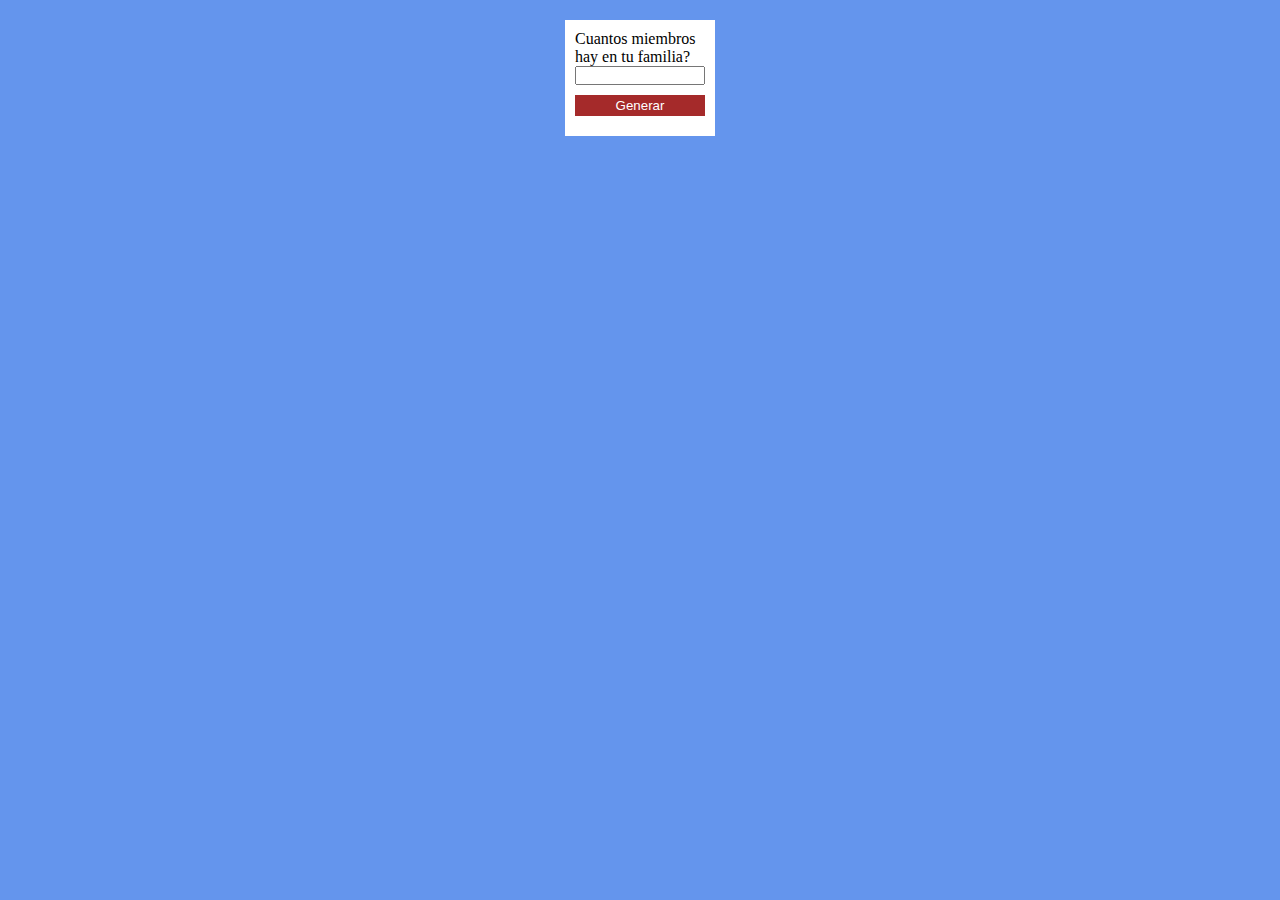
==== tarea1-clase6/index.html @ 69d179c8 "Agrega los archivos necesarios" ====
<!DOCTYPE html>
<html lang="en">
  <head>
    <meta charset="UTF-8" />
    <meta name="viewport" content="width=device-width, initial-scale=1.0" />
    <link rel="stylesheet" href="style.css" />
    <title>Document</title>
  </head>
  <body>
    <div class="container formulario">
      <form id="formulario-edades">
        <label>Cuantos miembros hay en tu familia?</label>
        <input type="number" id="cantidad-miembros-familia" />
        <button id="generar-formulario">Generar</button>
      </form>

      <form id="formulario-calculos"></form>
    </div>

    <script src="script-clase-6.js"></script>
  </body>
</html>
---- tarea1-clase6/style.css ----
*{
    margin: 0;
    padding: 0;
    box-sizing: border-box;
}
body{
    background-color: cornflowerblue;
}
.container{
    background-color: white;
    width: 150px;
    margin: auto;
    margin-top: 20px;
    padding: 10px;
}

.container input{
 width: 100%;
}

.container button {
    background-color: brown;
    color: white;
    margin: 10px 0;
    width: 100%;
    border: 0;
    padding: 3px 0;
}
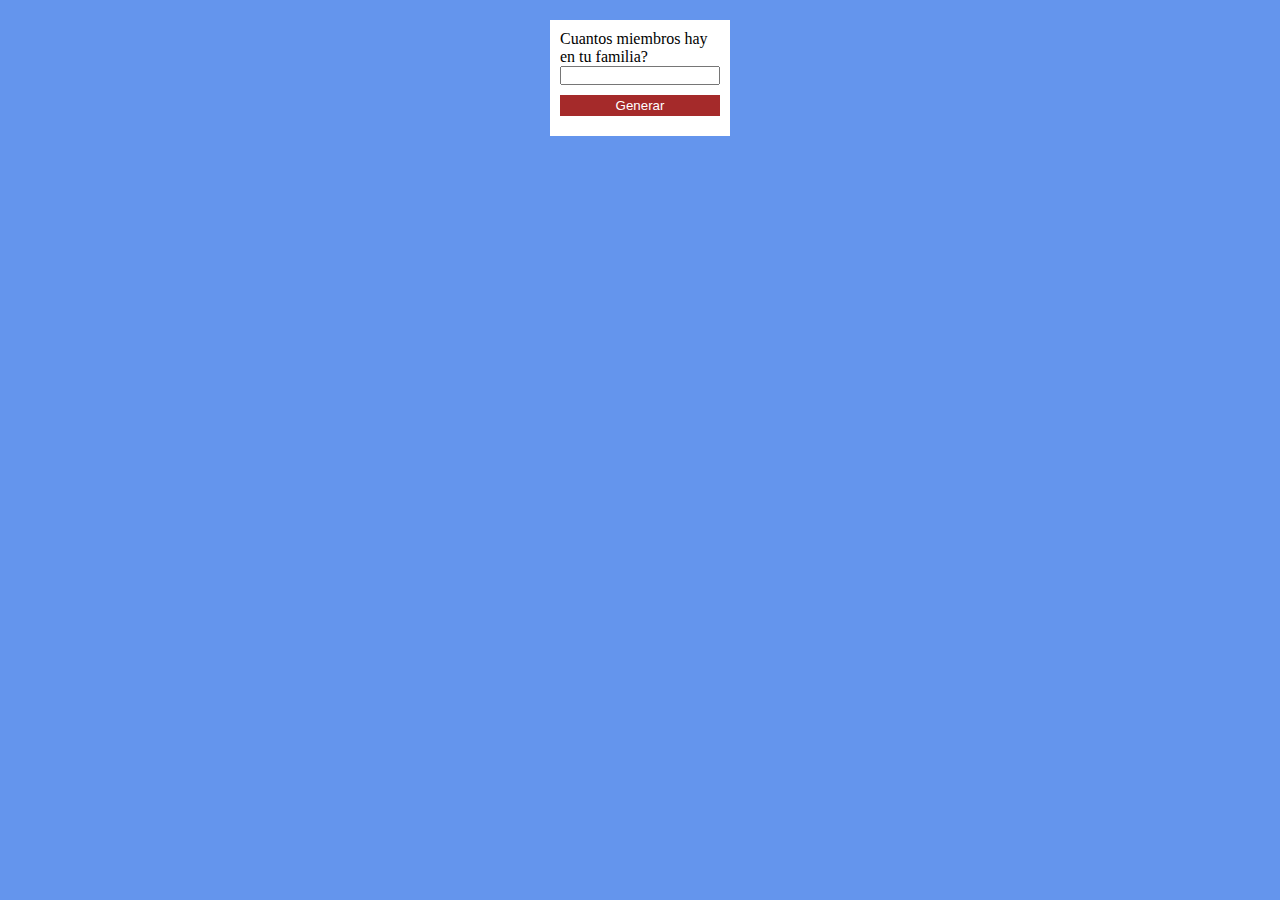
==== commit 26cfda74: "Refactoriza el código y agrega validaciones" ====
--- a/tarea1-clase6/index.html
+++ b/tarea1-clase6/index.html
@@ -10,13 +10,15 @@
     <div class="container formulario">
       <form id="formulario-edades">
         <label>Cuantos miembros hay en tu familia?</label>
-        <input type="number" id="cantidad-miembros-familia" />
+        <input type="text" id="cantidad-miembros-familia" />
         <button id="generar-formulario">Generar</button>
+        <div id="error-cantidad-familiares"></div>
       </form>
 
       <form id="formulario-calculos"></form>
     </div>
 
     <script src="script-clase-6.js"></script>
+    <script src="validaciones.js"></script>
   </body>
 </html>
--- a/tarea1-clase6/style.css
+++ b/tarea1-clase6/style.css
@@ -1,28 +1,28 @@
-*{
-    margin: 0;
-    padding: 0;
-    box-sizing: border-box;
+* {
+  margin: 0;
+  padding: 0;
+  box-sizing: border-box;
 }
-body{
-    background-color: cornflowerblue;
+body {
+  background-color: cornflowerblue;
 }
-.container{
-    background-color: white;
-    width: 150px;
-    margin: auto;
-    margin-top: 20px;
-    padding: 10px;
+.container {
+  background-color: white;
+  width: 180px;
+  margin: auto;
+  margin-top: 20px;
+  padding: 10px;
 }
 
-.container input{
- width: 100%;
+.container input {
+  width: 100%;
 }
 
 .container button {
-    background-color: brown;
-    color: white;
-    margin: 10px 0;
-    width: 100%;
-    border: 0;
-    padding: 3px 0;
-}+  background-color: brown;
+  color: white;
+  margin: 10px 0;
+  width: 100%;
+  border: 0;
+  padding: 3px 0;
+}
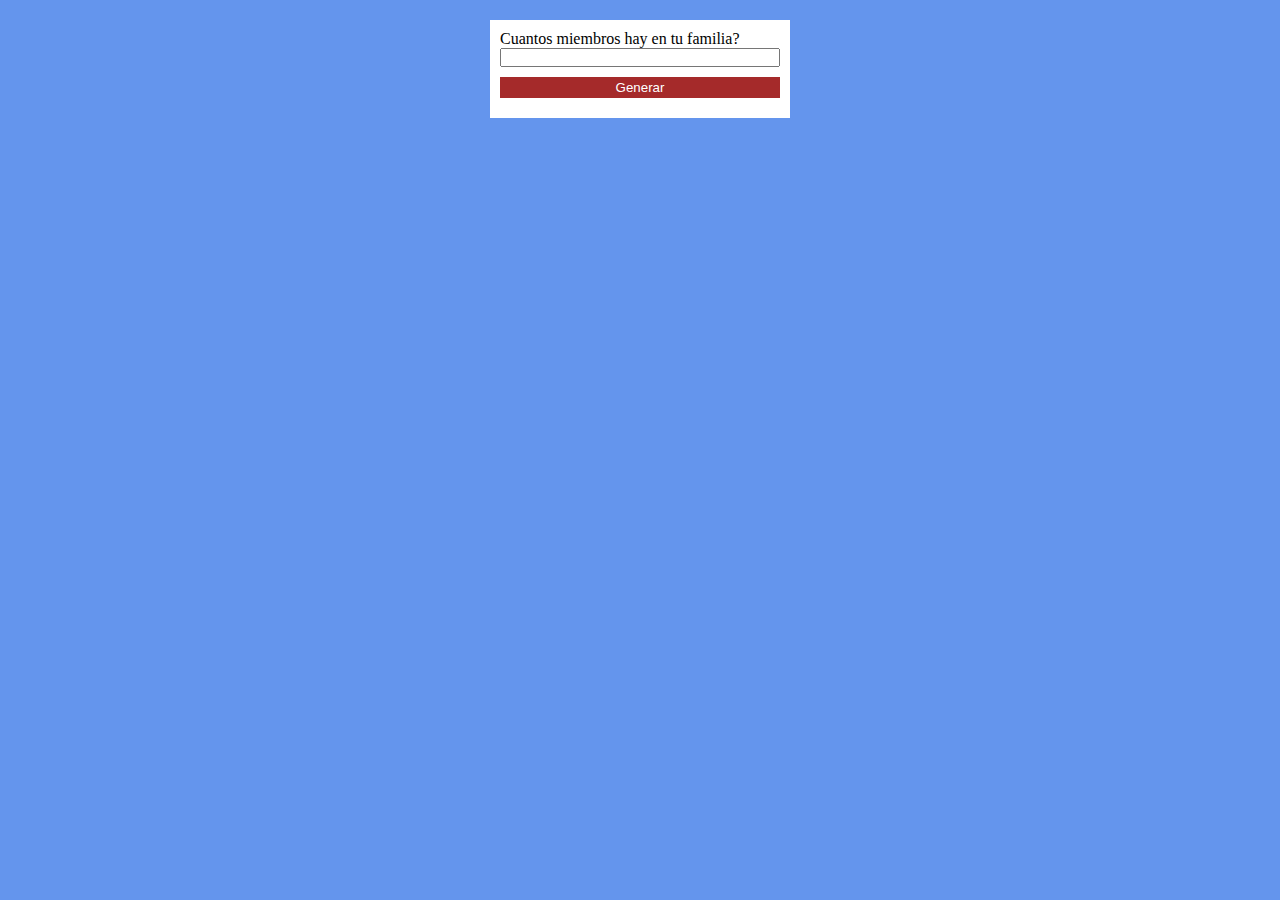
==== commit 397f4065: "Agrega validaciones" ====
--- a/tarea1-clase6/index.html
+++ b/tarea1-clase6/index.html
@@ -20,5 +20,6 @@
 
     <script src="script-clase-6.js"></script>
     <script src="validaciones.js"></script>
+    <script src="pruebas.js"></script>
   </body>
 </html>
--- a/tarea1-clase6/style.css
+++ b/tarea1-clase6/style.css
@@ -8,7 +8,7 @@
 }
 .container {
   background-color: white;
-  width: 180px;
+  width: 300px;
   margin: auto;
   margin-top: 20px;
   padding: 10px;
@@ -26,3 +26,8 @@
   border: 0;
   padding: 3px 0;
 }
+
+.error-familiar,
+#error-cantidad-familiares {
+  color: red;
+}
